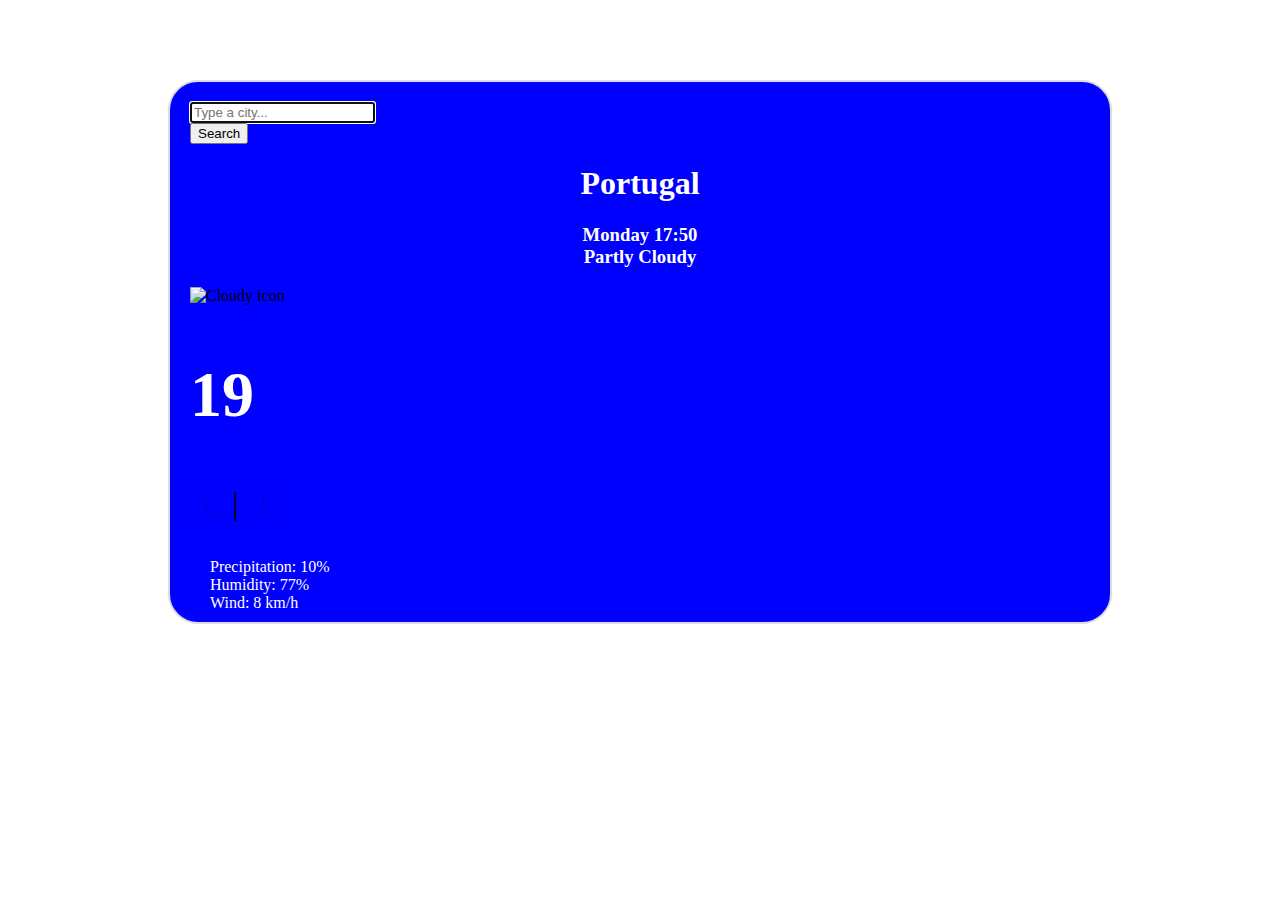
==== index.html @ 28543695 "Added Shecodes logo" ====
<!DOCTYPE html>
<html lang="en">
  <head>
    <meta charset="UTF-8" />
    <meta name="viewport" content="width=device-width, initial-scale=1" />
    <meta http-equiv="X-UA-Compatible" content="ie=edge" />
    <!-- CSS only -->
    <link
      href="https://cdn.jsdelivr.net/npm/bootstrap@5.2.0-beta1/dist/css/bootstrap.min.css"
      rel="stylesheet"
      integrity="sha384-0evHe/X+R7YkIZDRvuzKMRqM+OrBnVFBL6DOitfPri4tjfHxaWutUpFmBp4vmVor"
      crossorigin="anonymous"
    />
    <link rel="stylesheet" href="src/styles.css" />
    <script
      src="//codesandbox.io/static/browserfs12/browserfs.min.js"
      type="text/javascript"
    ></script>
    <title>Weather app</title>
  </head>
  <body>
    <div class="flex-container">
      <div class="weather-app">
        <div class="row">
          <div class="col-8">
            <form class="search-form" id="search-form">
              <input
                type="search"
                placeholder="Type a city..."
                autofocus="on"
                autocomplete="off"
                id="city-input"
                class="form-control shadow-sm"
              />
            </form>
          </div>
          <div class="col-2">
            <input
              type="submit"
              value="Search"
              class="form-control btn btn-primary shadow-sm"
            />
          </div>
        </div>

        <h1 id="city">Portugal</h1>
        <h3 id="date">
          Monday 17:50 <br />
          Partly Cloudy
        </h3>

        <div class="container">
          <div class="row">
            <div class="col-md-6">
              <img
                src="https://icons.iconarchive.com/icons/oxygen-icons.org/oxygen/256/Status-weather-few-clouds-icon.png"
                alt="Cloudy icon"
                width="200"
                class="weather-icon float-left"
              />
              <h2 class="temperature" id="temperature">19</h2>
              <span class="units">
                <a href="#" id="celsius-link">°C</a> |
                <a href="#" id="fahrenheit-link">°F</a>
              </span>
            </div>
          </div>
          <div class="col-md-6">
            <ul>
              <li>Precipitation: 10%</li>
              <li>Humidity: 77%</li>
              <li>Wind: 8 km/h</li>
            </ul>
          </div>
        </div>
      </div>
    </div>
    <script src="src/index.js"></script>
  </body>
</html>
---- src/styles.css ----
body {
  background-image: url("https://img.wallpapersafari.com/desktop/1920/1080/88/15/HYUtdS.jpg");
  font-family: "Times New Roman", sans-serif;
  max-width: 100%;
}

ul {
  display: inline-block;
  color: #fff;

  list-style: none;
  padding: 20px;
}
h2 {
  color: white;
  font-size: 4rem;
}

h1 {
  text-align: center;
  color: #fff;
}

h3 {
  text-align: center;
  color: white;
}

search-form {
  width: 500px;
  padding: 10px;
  margin: 20px;
}

.weather-app {
  position: relative;
  width: 900px;
  display: block;
  margin: 80px auto;
  height: 500px;
  padding: 20px;
  background-color: blue;
  border: 2px solid #dadde1;
  border-style: solid;
  border-radius: 30px;
}

.row {
  width: 100%;
  box-sizing: border-box;
  margin: 0 auto;
  padding: 10px 0 auto;
}
.units {
  font-size: 2rem;
}
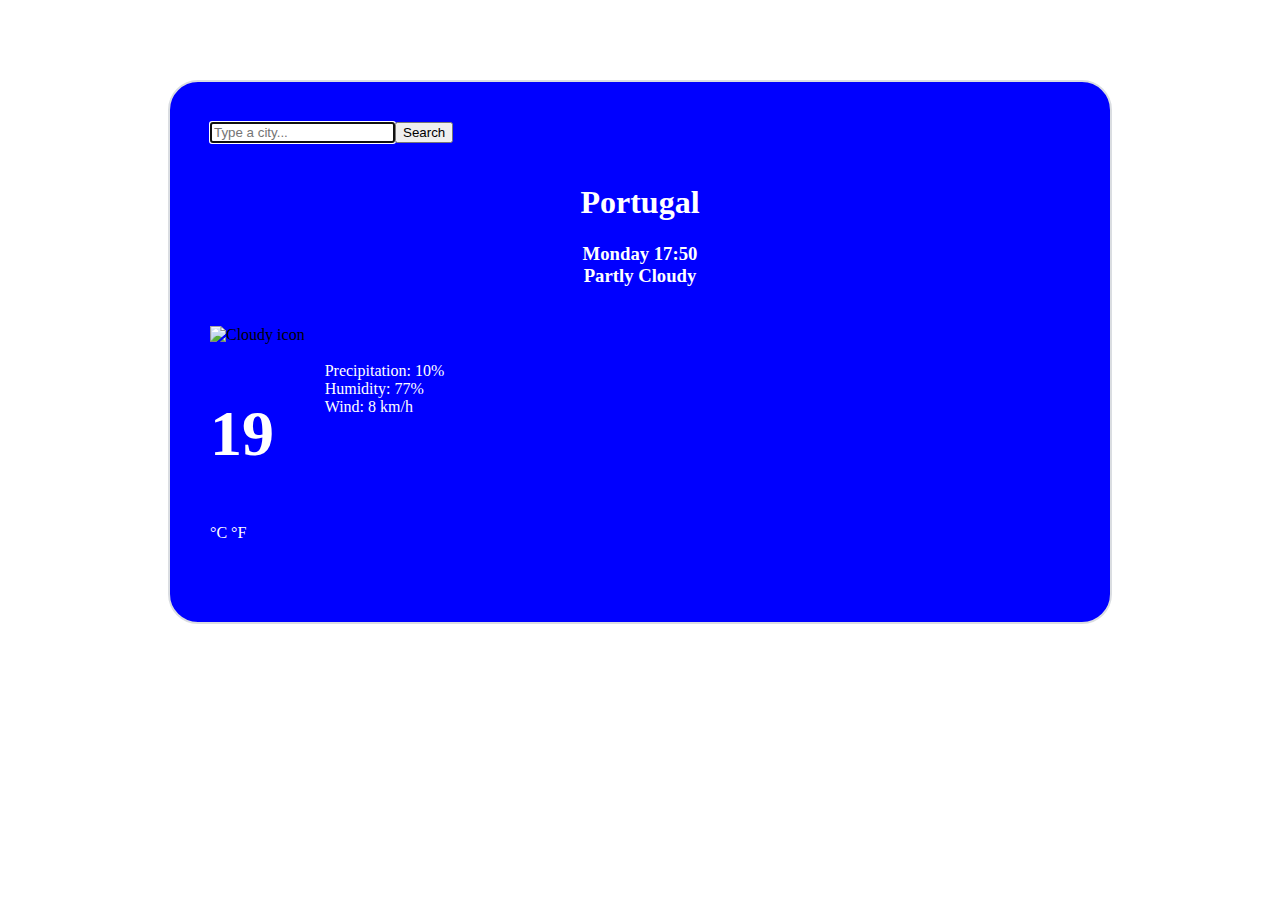
==== commit a0e74e8d: "Fixed styling and divs" ====
--- a/index.html
+++ b/index.html
@@ -23,7 +23,7 @@
       <div class="weather-app">
         <div class="row">
           <div class="col-8">
-            <form class="search-form" id="search-form">
+            <form class="search-form justify-content-center flex flex-wrap" id="search-form">
               <input
                 type="search"
                 placeholder="Type a city..."
@@ -34,7 +34,7 @@
               />
             </form>
           </div>
-          <div class="col-2">
+          <div class="col-4">
             <input
               type="submit"
               value="Search"
@@ -49,23 +49,20 @@
           Partly Cloudy
         </h3>
 
-        <div class="container">
+        <div class="flex-container">
           <div class="row">
-            <div class="col-md-6">
+            <div class="col-8 d-flex justify-content-around flex-wrap" id="left">
               <img
                 src="https://icons.iconarchive.com/icons/oxygen-icons.org/oxygen/256/Status-weather-few-clouds-icon.png"
                 alt="Cloudy icon"
-                width="200"
+                width="300"
                 class="weather-icon float-left"
               />
               <h2 class="temperature" id="temperature">19</h2>
-              <span class="units">
-                <a href="#" id="celsius-link">°C</a> |
-                <a href="#" id="fahrenheit-link">°F</a>
-              </span>
-            </div>
-          </div>
-          <div class="col-md-6">
+              <span id="celsius-link">°C     </span> 
+              <span id="fahrenheit-link">°F</span>
+        </div>
+          <div class="col-4" id="right">
             <ul>
               <li>Precipitation: 10%</li>
               <li>Humidity: 77%</li>
--- a/src/styles.css
+++ b/src/styles.css
@@ -7,7 +7,6 @@
 ul {
   display: inline-block;
   color: #fff;
-
   list-style: none;
   padding: 20px;
 }
@@ -26,12 +25,6 @@
   color: white;
 }
 
-search-form {
-  width: 500px;
-  padding: 10px;
-  margin: 20px;
-}
-
 .weather-app {
   position: relative;
   width: 900px;
@@ -46,11 +39,23 @@
 }
 
 .row {
-  width: 100%;
-  box-sizing: border-box;
-  margin: 0 auto;
-  padding: 10px 0 auto;
+  display: flex;
+  padding: 20px 20px;
 }
-.units {
-  font-size: 2rem;
+.temperature {
+  font-size: 4rem;
 }
+
+span {
+  color: white;
+}
+.col .left {
+  display: flex;
+  clear:right;
+}
+
+.col .right {
+  display: flex;
+  align-items: center;
+  font: 2rem;
+}
